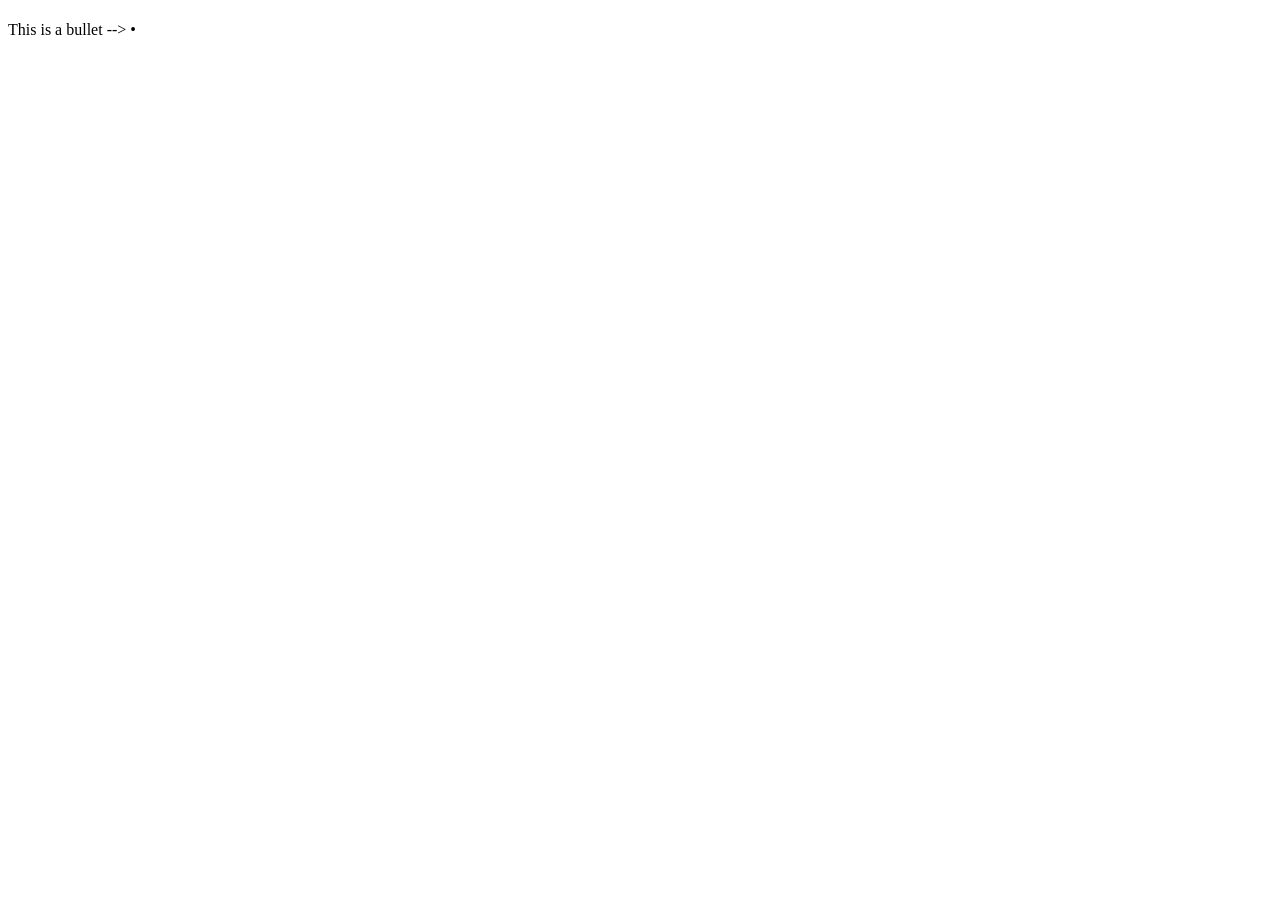
==== storefront.html @ 9387fe64 "Create storefront.html" ====
<!doctype html>
<html lang="en">
  <head>
    <!--
   Author: ETHW-ECPI
   Date: 05/27/2026
   Filename: storefront.html
   -->
    <meta charset="utf-8" />
    <link rel="stylesheet" href="styles.css">
    <title></title>
  </head>
<body>
 <header>
   <h1></h1>
 </header>
  
  <!-- Navigation Menu -->
  <nav>
    <ul>
    </ul>
  </nav>

  <main>
  </main>
  <footer>
    This is a bullet --> &#8226;
  </footer>
</body>
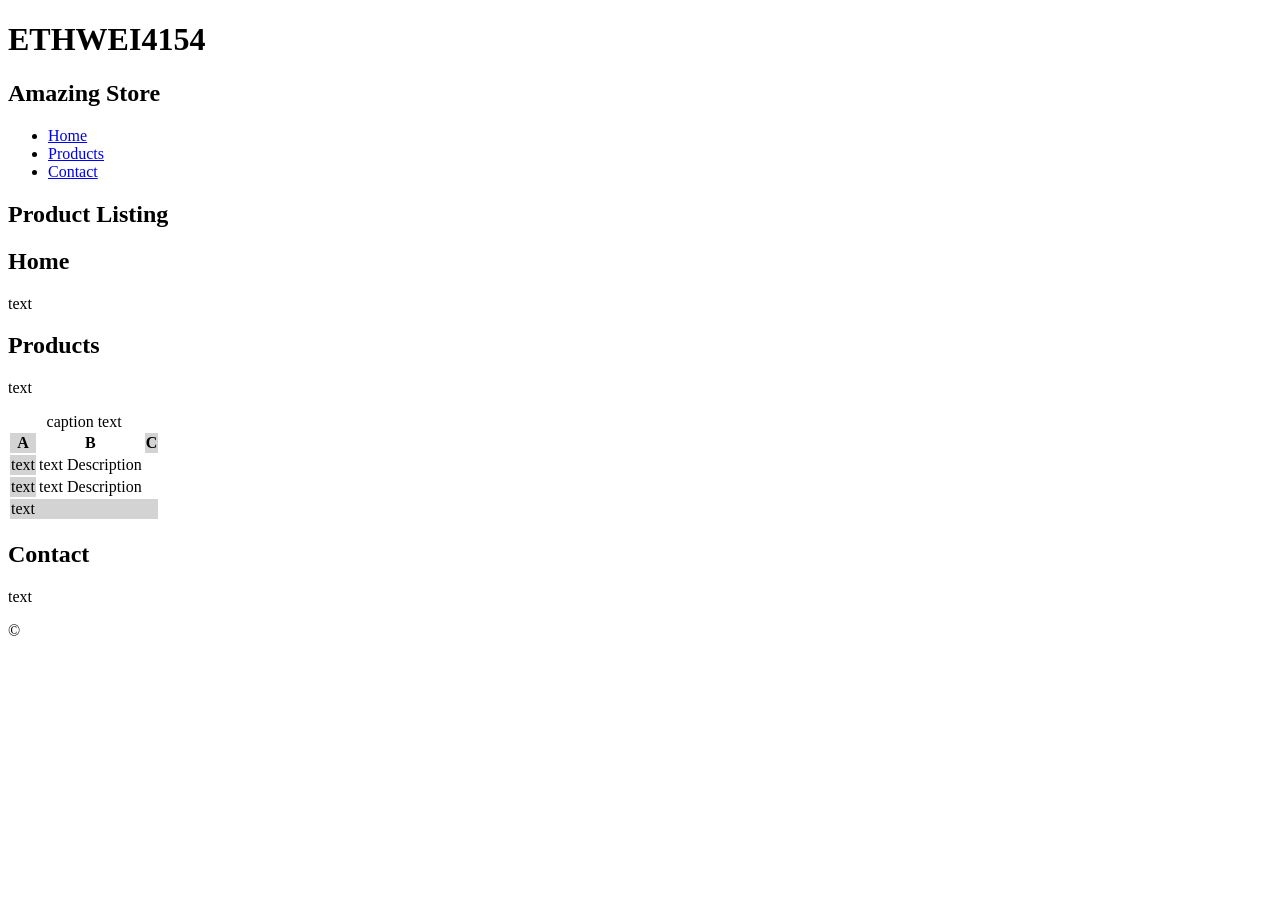
==== commit a5e842ce: "Update storefront.html" ====
--- a/storefront.html
+++ b/storefront.html
@@ -12,18 +12,71 @@
   </head>
 <body>
  <header>
-   <h1></h1>
+   <h1>ETHWEI4154</h1>
+   <h2>Amazing Store</h2>
  </header>
   
   <!-- Navigation Menu -->
   <nav>
     <ul>
+      <li><a href="#home">Home</a></li>
+      <!-- Home -->
+      <li><a href="#products">Products</a></li>
+       <!-- Products -->
+      <li><a href="#contact">Contact</a></li>
+       <!-- Contacts -->
     </ul>
   </nav>
 
   <main>
+
+    <section>
+      <h2>Product Listing</h2>
+    </section>
+    
+    <!-- Page Content -->
+    <h2 id="home">Home</h2>
+    <p>text</p>
+
+    <h2 id="products">Products</h2>
+    <p>text</p>
+    <table>
+      <caption>caption text</caption>
+      <colgroup>
+        <col style="background-color: lightgray"> <!-- First column -->
+        <col> <!-- Second column -->
+        <col style="background-color: lightgray"> <!-- Third column -->
+      </colgroup>
+      
+      <thead>
+      <tr>
+        <th>A</th>
+        <th>B</th>
+        <th>C</th>
+      </tr>
+    </thead>
+
+      <tbody>
+      <tr>
+        <td>text</td>
+        <td>text Description</td>
+      </tr>
+      <tr>
+        <td>text</td>
+        <td>text Description</td>
+      </tr>
+    </tbody>
+    
+    <tfoot>
+      <tr>
+        <td colspan="3">text</td>
+      </tr>
+    </tfoot>
+    </table>
+
+    <h2 id="contact">Contact</h2>
+    <p>text</p>
+    
   </main>
-  <footer>
-    This is a bullet --> &#8226;
-  </footer>
+  <footer>&copy;</footer>
 </body>
--- a/styles.css
+++ b/styles.css
@@ -0,0 +1,8 @@
+@charset "utf-8";
+
+/*
+   Author: ETHW-ECPI
+   Date:   5/27/2026
+   
+   Filename: styles.css
+*/
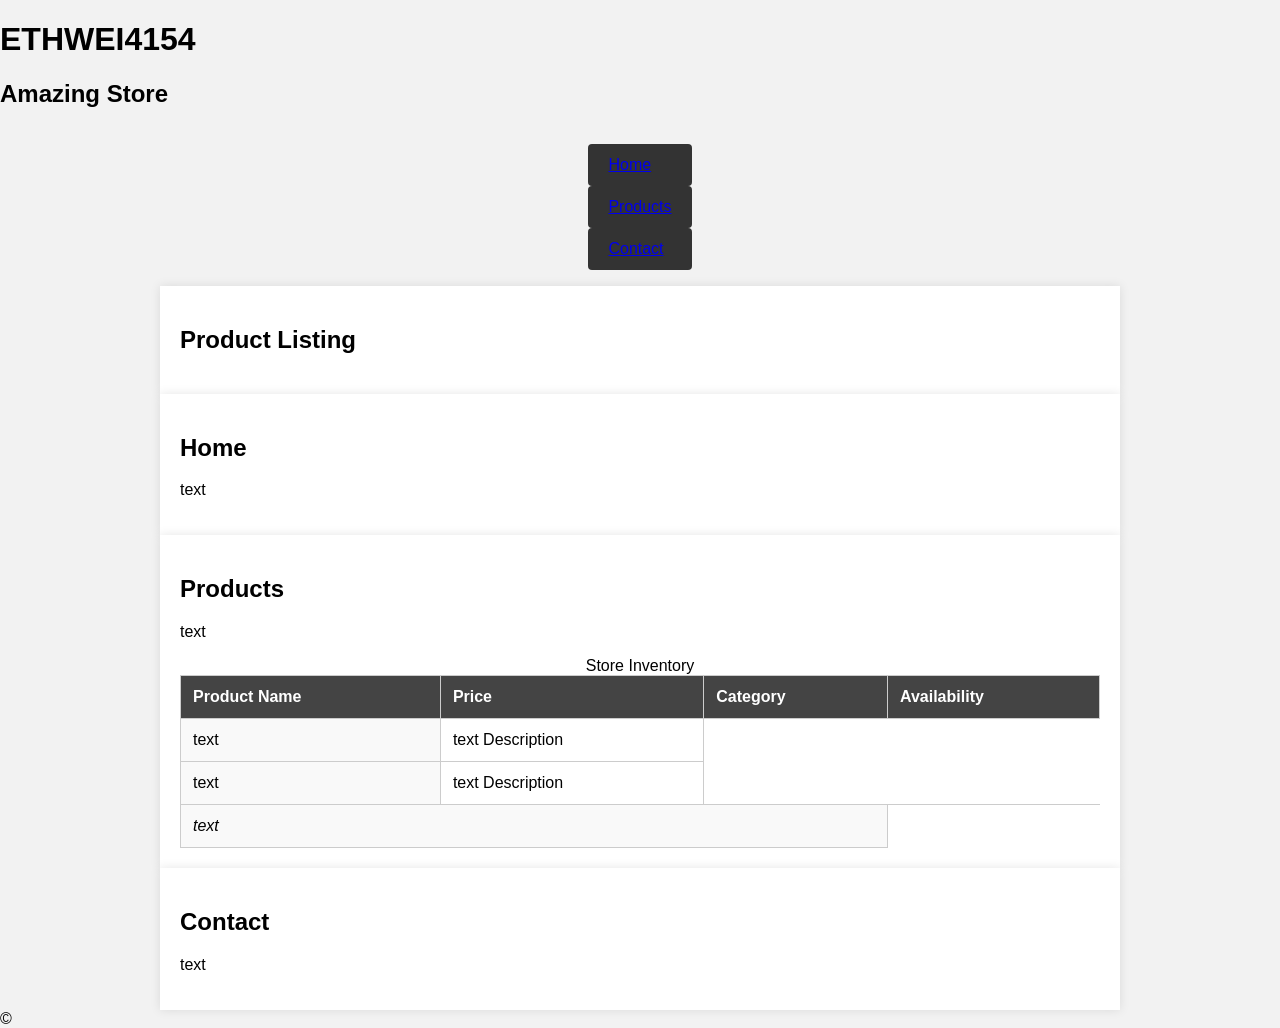
==== commit 9ba1f83b: "stuff" ====
--- a/storefront.html
+++ b/storefront.html
@@ -1,82 +1,93 @@
 <!doctype html>
 <html lang="en">
-  <head>
-    <!--
+
+<head>
+  <!--
    Author: ETHW-ECPI
    Date: 05/27/2026
    Filename: storefront.html
    -->
-    <meta charset="utf-8" />
-    <link rel="stylesheet" href="styles.css">
-    <title></title>
-  </head>
+  <meta charset="utf-8" />
+  <link rel="stylesheet" href="styles.css">
+  <title></title>
+</head>
+
 <body>
- <header>
-   <h1>ETHWEI4154</h1>
-   <h2>Amazing Store</h2>
- </header>
-  
+  <header>
+    <h1>ETHWEI4154</h1>
+    <h2>Amazing Store</h2>
+  </header>
+
   <!-- Navigation Menu -->
   <nav>
     <ul>
       <li><a href="#home">Home</a></li>
       <!-- Home -->
       <li><a href="#products">Products</a></li>
-       <!-- Products -->
+      <!-- Products -->
       <li><a href="#contact">Contact</a></li>
-       <!-- Contacts -->
+      <!-- Contacts -->
     </ul>
   </nav>
 
   <main>
 
     <section>
-      <h2>Product Listing</h2>
+      <h1>Product Listing</h1>
     </section>
-    
+
     <!-- Page Content -->
-    <h2 id="home">Home</h2>
-    <p>text</p>
+    <section>
+      <h2 id="home">Home</h2>
+      <p>text</p>
+    </section>
 
-    <h2 id="products">Products</h2>
-    <p>text</p>
-    <table>
-      <caption>caption text</caption>
-      <colgroup>
-        <col style="background-color: lightgray"> <!-- First column -->
-        <col> <!-- Second column -->
-        <col style="background-color: lightgray"> <!-- Third column -->
-      </colgroup>
-      
-      <thead>
-      <tr>
-        <th>A</th>
-        <th>B</th>
-        <th>C</th>
-      </tr>
-    </thead>
+    <section>
+      <h2 id="products">Products</h2>
+      <p>text</p>
+      <table>
+        <caption>Store Inventory</caption>
+        <colgroup>
+          <col style="background-color: #f9f9f9"> <!-- First column -->
+          <col> <!-- Second column -->
+          <col style="background-color: #f9f9f9"> <!-- Third column -->
+          <col> <!-- Fourth column -->
+        </colgroup>
 
-      <tbody>
-      <tr>
-        <td>text</td>
-        <td>text Description</td>
-      </tr>
-      <tr>
-        <td>text</td>
-        <td>text Description</td>
-      </tr>
-    </tbody>
-    
-    <tfoot>
-      <tr>
-        <td colspan="3">text</td>
-      </tr>
-    </tfoot>
-    </table>
+        <thead>
+          <tr>
+            <th>Product Name</th>
+            <th>Price</th>
+            <th>Category</th>
+            <th>Availability</th>
+          </tr>
+        </thead>
 
-    <h2 id="contact">Contact</h2>
-    <p>text</p>
-    
+        <tbody>
+          <tr>
+            <td>text</td>
+            <td>text Description</td>
+          </tr>
+          <tr>
+            <td>text</td>
+            <td>text Description</td>
+          </tr>
+        </tbody>
+
+        <tfoot>
+          <tr>
+            <td colspan="3">text</td>
+          </tr>
+        </tfoot>
+      </table>
+    </section>
+
+    <section>
+      <h2 id="contact">Contact</h2>
+      <p>text</p>
+    </section>
+
+
   </main>
   <footer>&copy;</footer>
-</body>
+</body>
--- a/styles.css
+++ b/styles.css
@@ -6,3 +6,69 @@
    
    Filename: styles.css
 */
+
+main {
+   max-width: 960px;
+   margin-left: auto;
+   margin-right: auto;
+}
+
+section {
+   padding: 20px;
+   background-color: white;
+   box-shadow: rgba(0, 0, 0, 0.1) 0px 0px 10px;
+}
+
+body {
+   background-color: #f2f2f2;
+   font-family: Arial, Helvetica, sans-serif;
+   margin: 0px;
+   padding: 0px;
+}
+
+nav {
+   display: flex;
+   justify-content: center;
+}
+
+nav ul {
+   list-style-type: none;
+   padding: 0px;
+}
+
+nav ul li {
+   margin: 0px 15px;
+   color: white;
+   background-color: #333;
+   padding: 12px 20px;
+   text-decoration: none;
+   display: block;
+   border-radius: 4px;
+}
+
+nav ul li:hover {
+   background-color: #555;
+   transition: 0.3s;
+}
+
+table {
+   width: 100%;
+   border-collapse: collapse;
+}
+
+th, td {
+   border: 1px solid #ccc;
+   padding: 12px;
+   text-align: left;
+}
+
+th {
+   background-color: #444;
+   color: white;
+}
+
+tfoot {
+   text-align: center;
+   font-style: italic;
+   border-top: 1px solid #ccc;
+}
